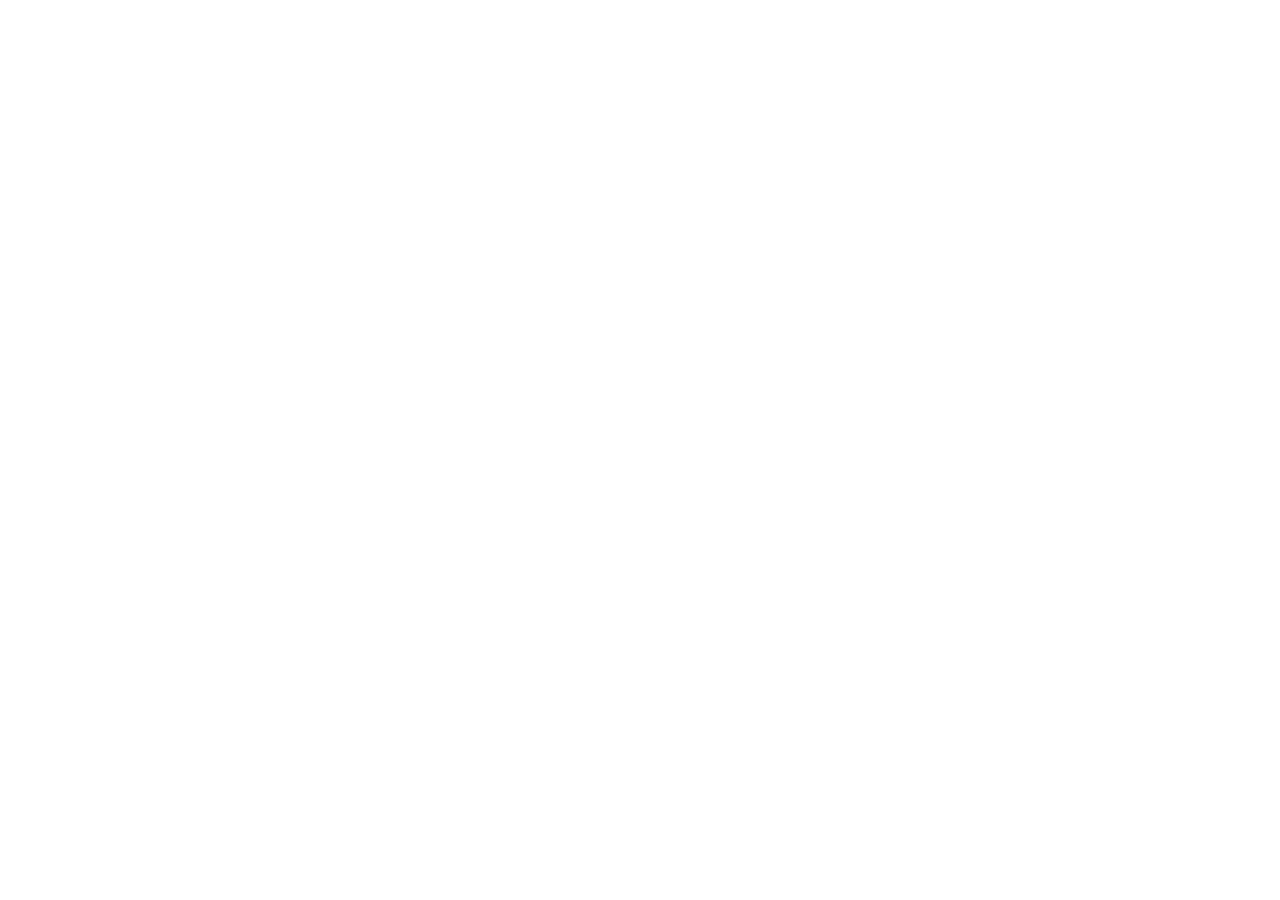
==== index.html @ 2b8be6ed "init: start cssMemSlider-task (Mon, May 16, 2022 03:57:25 AM)" ====
<!DOCTYPE html>
<html lang="en">

<head>
  <meta charset="UTF-8">
  <meta http-equiv="X-UA-Compatible" content="IE=edge">
  <meta name="viewport" content="width=device-width, initial-scale=1.0">
  <link rel="stylesheet" href="./css/normalize.css">
  <link rel="stylesheet" href="./css/style.css">
  <title>cssMemSlider</title>
</head>

<body>

</body>

</html>
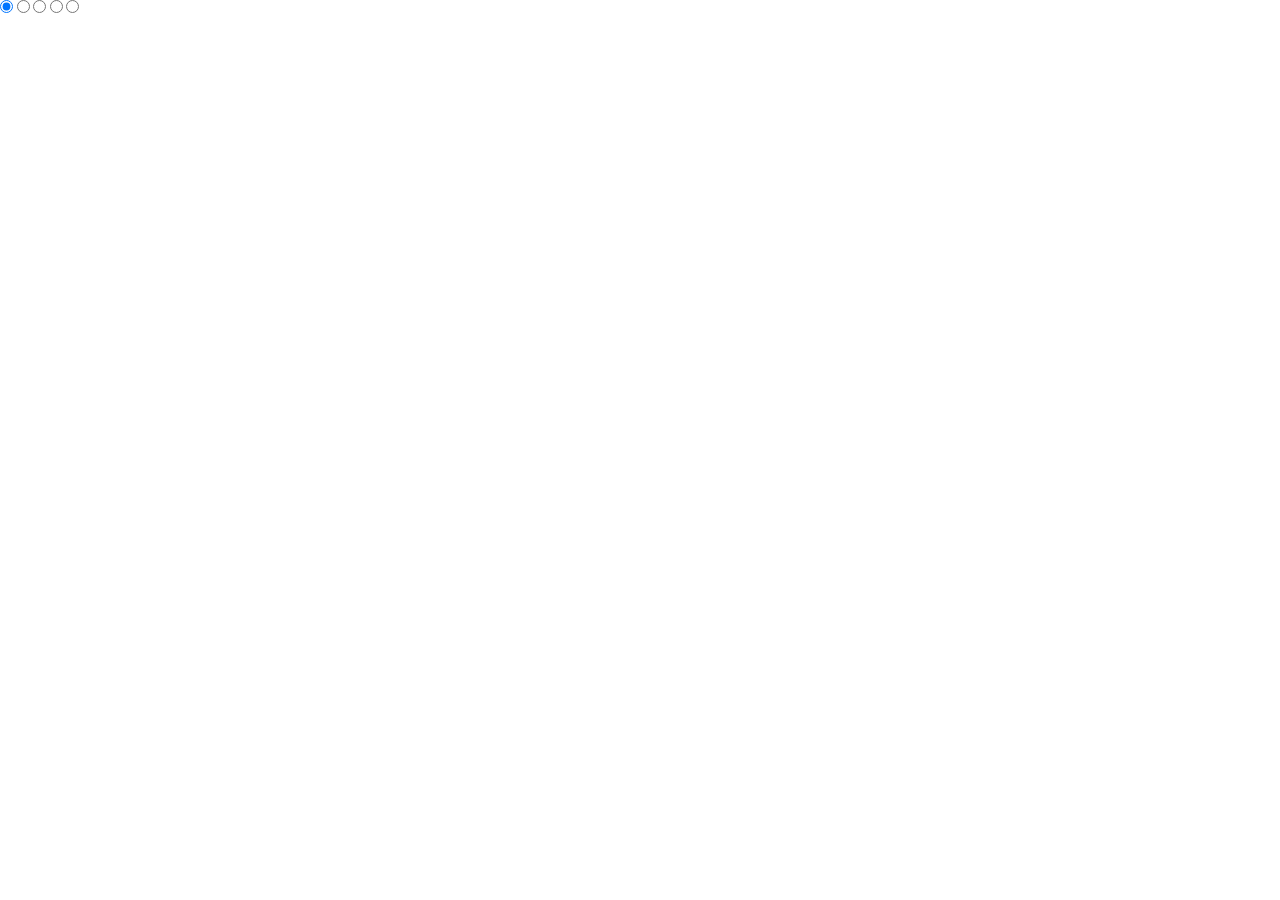
==== commit 8d53fced: "feat: add inputs (Mon, May 16, 2022 04:03:12 AM)" ====
--- a/index.html
+++ b/index.html
@@ -11,7 +11,34 @@
 </head>
 
 <body>
+  <div class="container">
+    <div class="slider">
 
+      <input checked type="radio" name="radio" id="radio01">
+      <input type="radio" name="radio" id="radio02">
+      <input type="radio" name="radio" id="radio03">
+      <input type="radio" name="radio" id="radio04">
+      <input type="radio" name="radio" id="radio05">
+
+      <div class="navigation">
+        <label for="radio01" class="btn" id="btn01">
+          <span class="circle"></span>
+        </label>
+        <label for="radio02" class="btn" id="btn02">
+          <span class="circle"></span>
+        </label>
+        <label for="radio03" class="btn" id="btn03">
+          <span class="circle"></span>
+        </label>
+        <label for="radio04" class="btn" id="btn04">
+          <span class="circle"></span>
+        </label>
+        <label for="radio05" class="btn" id="btn05">
+          <span class="circle"></span>
+        </label>
+      </div>
+    </div>
+  </div>
 </body>
 
 </html>
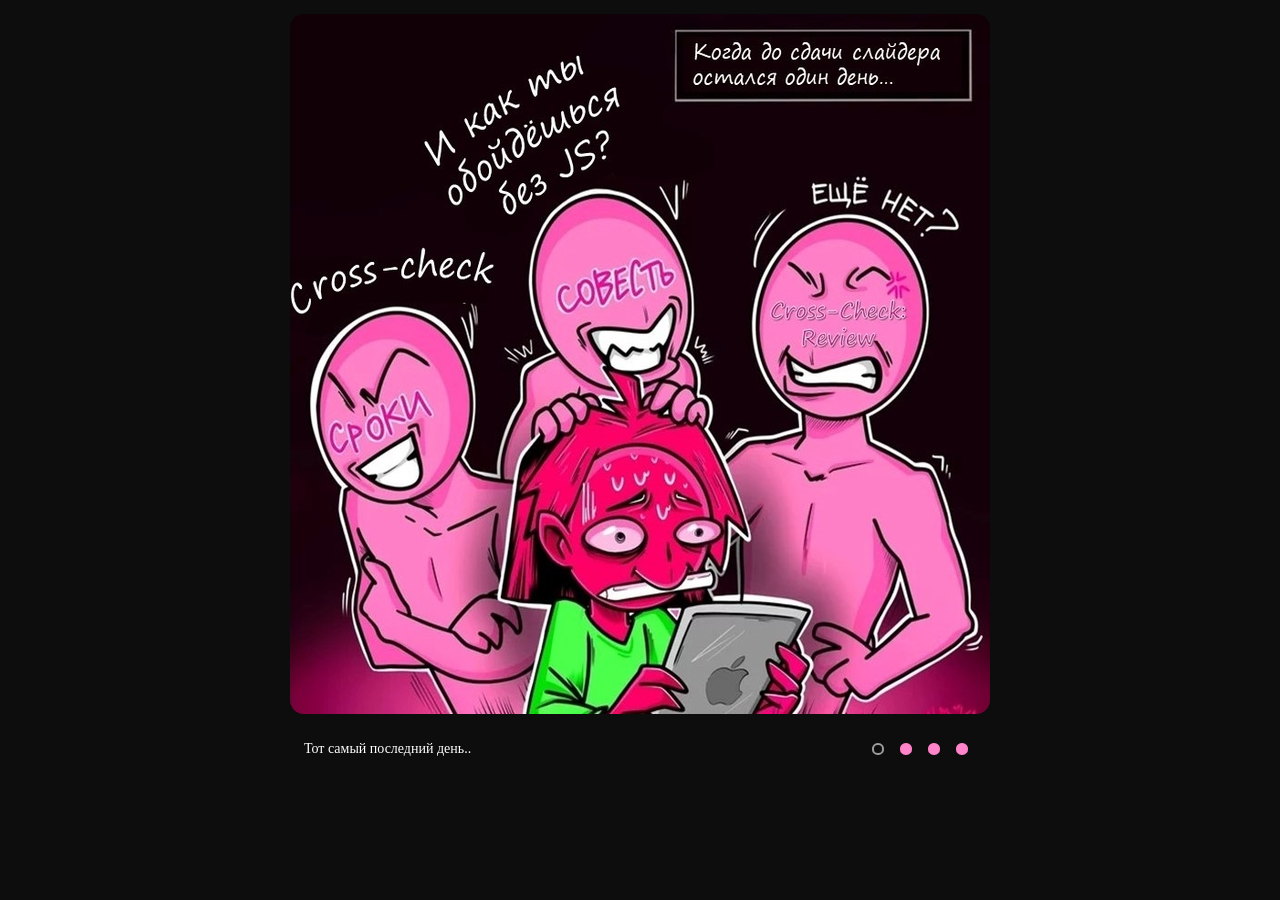
==== commit 1e1d4284: "feat: add slider for desktop (Mon, May 16, 2022 05:51:15 AM)" ====
--- a/index.html
+++ b/index.html
@@ -20,6 +20,18 @@
       <input type="radio" name="radio" id="radio04">
       <input type="radio" name="radio" id="radio05">
 
+      <img src="./assets/img/01.jpg" alt="01" class="img first">
+      <p class="caption first">Тот самый последний день..</p>
+
+      <img src="./assets/img/02.jpg" alt="02" class="img second">
+      <p class="caption second">5 утра уже.. Господи</p>
+
+      <img src="./assets/img/03.jpg" alt="03" class="img third">
+      <p class="caption third">Как же во вторник я хорошо посплю!</p>
+
+      <img src="./assets/img/04.jpg" alt="04" class="img fourth">
+      <p class="caption fourth">Надеюсь</p>
+
       <div class="navigation">
         <label for="radio01" class="btn" id="btn01">
           <span class="circle"></span>
@@ -33,9 +45,6 @@
         <label for="radio04" class="btn" id="btn04">
           <span class="circle"></span>
         </label>
-        <label for="radio05" class="btn" id="btn05">
-          <span class="circle"></span>
-        </label>
       </div>
     </div>
   </div>
--- a/css/style.css
+++ b/css/style.css
@@ -0,0 +1,181 @@
+body {
+    width: 100%;
+    height: 100vh;
+    padding: 1rem 1rem 2rem;
+    display: flex;
+    justify-content: center;
+    align-items: flex-start;
+    font-family: cursive;
+    line-height: 1rem;
+    font-size: 1rem;
+    color: #fff;
+    background-color: rgb(13, 13, 13);
+}
+
+.container {
+    margin: 0 auto;
+    max-width: 90%;
+}
+
+.slider {
+    max-width: 50rem;
+    display: grid;
+    grid-template-columns: 3fr 1fr;
+    row-gap: 1rem;
+    grid-template-areas:
+        "img img"
+        "caption navigation";
+    background-color: rgb(13, 13, 13);
+    overflow: hidden;
+}
+
+input[type="radio"] {
+    display: none;
+}
+
+.img {
+    width: 100%;
+    height: auto;
+    grid-area: img;
+    border-radius: 1rem;
+    z-index: 0;
+}
+
+.caption {
+    padding: 1rem;
+    width: 100%;
+    height: 100%;
+    grid-area: caption;
+    background-color: inherit;
+    z-index: 0;
+}
+
+.navigation {
+    padding-right: 1rem;
+    grid-area: navigation;
+    display: flex;
+    justify-content: end;
+    background-color: inherit;
+}
+
+.navigation .btn {
+    height: 3rem;
+    width: 2rem;
+    display: flex;
+    justify-content: center;
+    align-items: center;
+    border-radius: 50%;
+    cursor: pointer;
+    background-color: inherit;
+}
+
+.btn>.circle {
+    z-index: 3;
+    height: 0.8rem;
+    width: 0.8rem;
+    background-color: #ff84ca;
+    border: 0.2rem solid #ff84ca;
+    border-radius: 50%;
+    transition: background-color 0.5s, border 0.5s;
+}
+
+.btn:hover>.circle {
+    background-color: #fff;
+    border: 0.2rem solid #fff;
+}
+
+.btn:active>.circle {
+    box-shadow: 0 0 0.6rem 0 #fff;
+}
+
+#radio01:checked~.navigation #btn01>.circle {
+    background-color: transparent;
+    border: 0.2rem solid #9c9c9c;
+}
+
+#radio02:checked~.navigation #btn02>.circle {
+    background-color: transparent;
+    border: 0.2rem solid #9c9c9c;
+}
+
+#radio03:checked~.navigation #btn03>.circle {
+    background-color: transparent;
+    border: 0.2rem solid #9c9c9c;
+}
+
+#radio04:checked~.navigation #btn04>.circle {
+    background-color: transparent;
+    border: 0.2rem solid #9c9c9c;
+}
+
+#radio01:checked~.img.first,
+#radio01:checked~.caption.first {
+    z-index: 1;
+    animation: translating-in 0.5s;
+}
+
+#radio01:not(:checked)~.img.first,
+#radio01:not(:checked)~.caption.first {
+    z-index: 1;
+    transform: translateX(-100%);
+    animation: translating-out 0.5s;
+}
+
+#radio02:checked~.img.second,
+#radio02:checked~.caption.second {
+    z-index: 1;
+    animation: translating-in 0.5s;
+}
+
+#radio02:not(:checked)~.img.second,
+#radio02:not(:checked)~.caption.second {
+    z-index: 1;
+    transform: translateX(-100%);
+    animation: translating-out 0.5s;
+}
+
+#radio03:checked~.img.third,
+#radio03:checked~.caption.third {
+    z-index: 1;
+    animation: translating-in 0.5s;
+}
+
+#radio03:not(:checked)~.img.third,
+#radio03:not(:checked)~.caption.third {
+    z-index: 1;
+    transform: translateX(-100%);
+    animation: translating-out 0.5s;
+}
+
+#radio04:checked~.img.fourth,
+#radio04:checked~.caption.fourth {
+    z-index: 1;
+    animation: translating-in 0.5s;
+}
+
+#radio04:not(:checked)~.img.fourth,
+#radio04:not(:checked)~.caption.fourth {
+    z-index: 1;
+    transform: translateX(-100%);
+    animation: translating-out 0.5s;
+}
+
+@keyframes translating-in {
+    0% {
+        transform: translateX(100%)
+    }
+
+    100% {
+        transform: translateX(0);
+    }
+}
+
+@keyframes translating-out {
+    0% {
+        transform: translateX(0%)
+    }
+
+    100% {
+        transform: translateX(-100%);
+    }
+}
